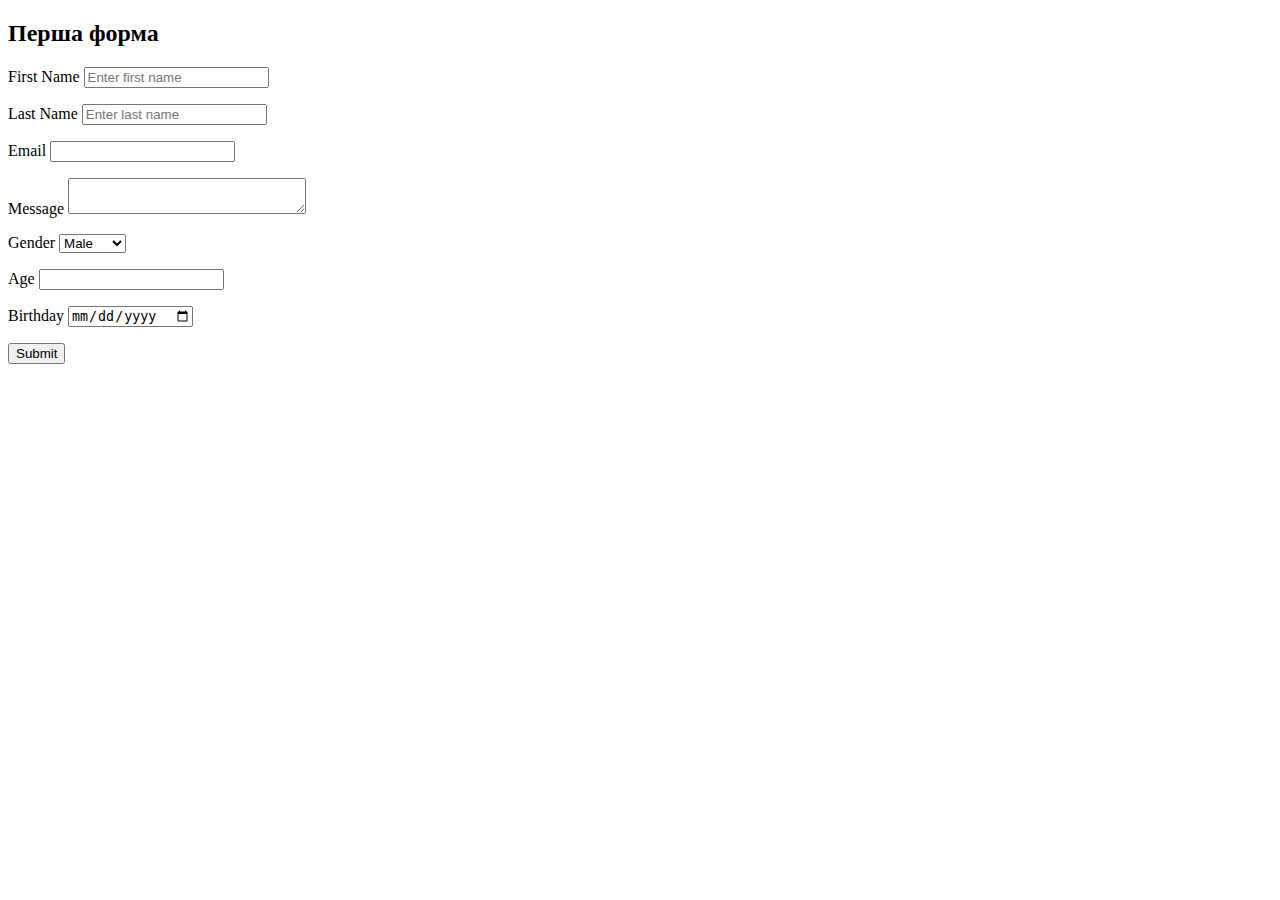
==== index.html @ b7903c7f "commit" ====
<!DOCTYPE html>
<html lang="en">

<head>
    <meta charset="UTF-8">
    <meta name="viewport" content="width=device-width, initial-scale=1">
    <meta name='robots' content='max-image-preview:large' />
    <title>Резюме</title>
</head>

<body>
    <section>
        <h2>Перша форма</h2>
        <form action=" https://fom.in.ua/echo" method="get">
            <p>
                <label for="firname">First Name</label>
                <input type="text" name="first-name" id="firname" placeholder="Enter first name" required>
            </p>

            <p>
                <label for="lastname">Last Name</label>
                <input type="text" name="last-name" id="lastname" placeholder="Enter last name" required>
            </p>

            <p>
                <label for="email">Email</label>
                <input type="email" name="email" id="email" required>
            </p>

            <p>
                <label for="message">Message</label>
                <textarea name="message" id="message" cols="27" rows="2" maxlength="200"></textarea>
            </p>

            <p>
                <label for="gender">Gender</label>
                <select name="gender" id="gender">
                    <option value="Male">Male</option>
                    <option value="Female">Female</option>
                </select>
            </p>
            
            <p>
                <label for="age">Age</label>
                <input type="age" name="age" id="age" step="1" min="1" max="150" required>
            </p>

            <p>
                <label for="birthday">Birthday</label>
                <input type="date" name="birthday" id="birthday" required>
            </p>

            <p>
                <input type="submit" value="Submit">
            </p>
        </form>
    </section>
</body>
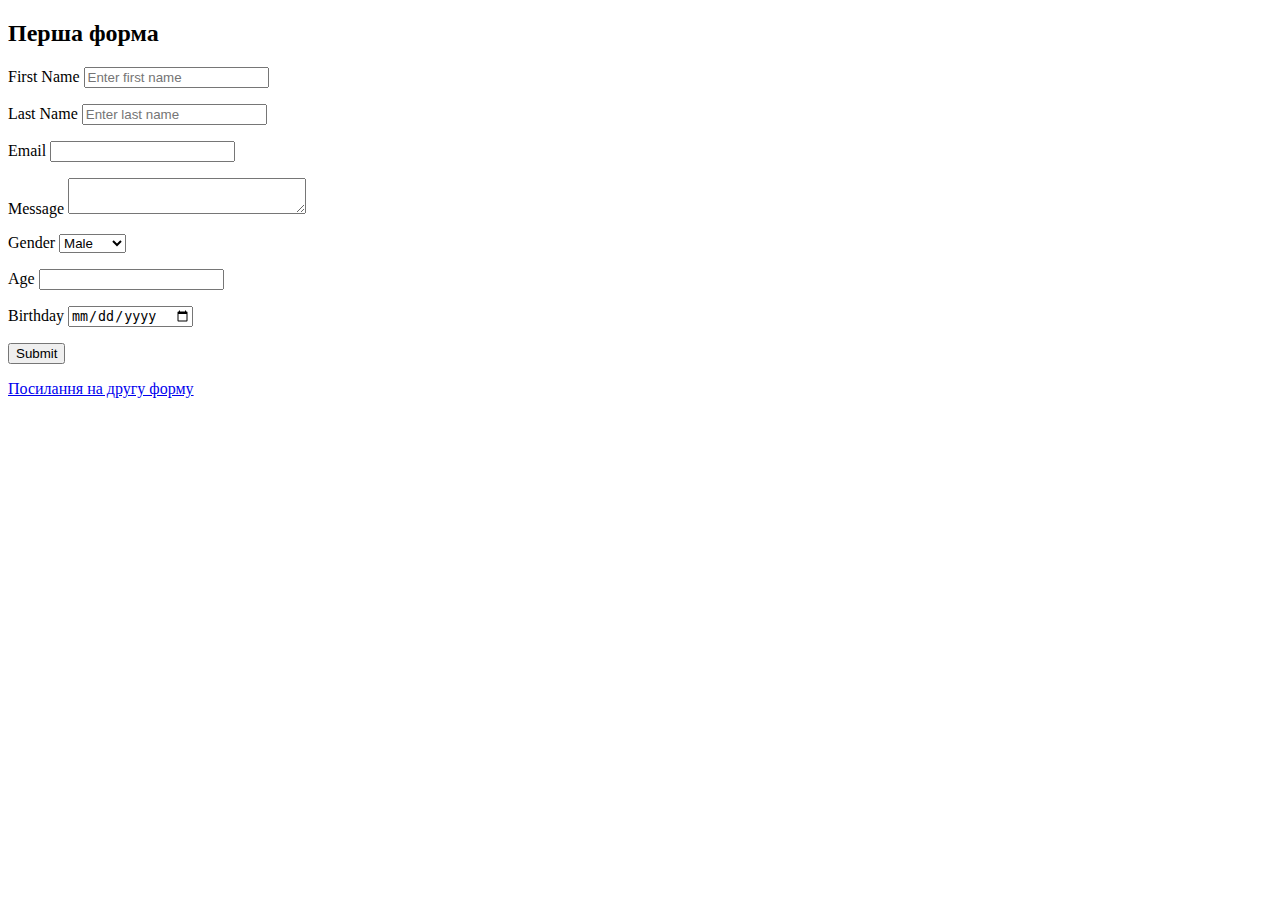
==== commit a6c8ee21: "commit" ====
--- a/index.html
+++ b/index.html
@@ -54,5 +54,6 @@
                 <input type="submit" value="Submit">
             </p>
         </form>
+        <a target="_blank" href="./index02.html"> Посилання на другу форму</a>
     </section>
 </body>